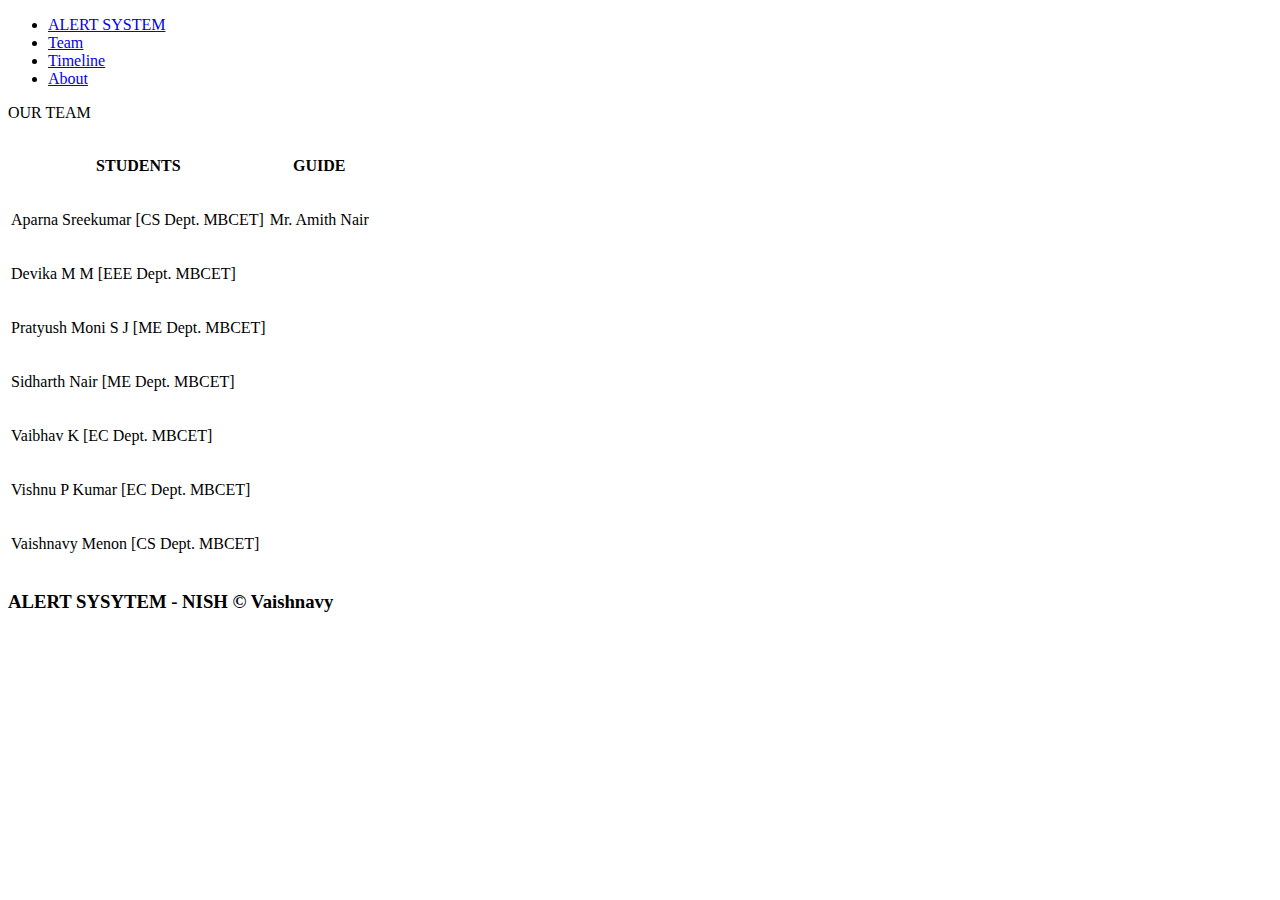
==== TEAM.html @ 33a8c9e5 "Add files via upload" ====
<!DOCTYPE html>
<html>
<head>
	<title>Alert System - NISH</title>
	<link rel="stylesheet" type="text/css" href="css/NAVBAR.css">
	<link rel="stylesheet" type="text/css" href="css/TEAM.css">
	<link rel="stylesheet" type="text/css" href="css/FOOTER1.css">
</head>
<body>
	<div class="nav-bar">
		<ul class="heading">
		
			<li class="head"><a href="index.html">ALERT SYSTEM</a></li>
			<li class="inline-last"><a href="TEAM.html" class="side">Team</a></li>
			<li class="inline"><a href="TIMELINE1.html" class="side">Timeline</a></li>
			<li class="inline"><a href="index.html" class="side">About</a></li>
		</ul>
	</div>
	<div class="container">
		<p class="headm">OUR TEAM</p>
		<table>
			<tr>
			<th><p class="he1">STUDENTS</p></th>
			<th><p class="he2">GUIDE</p></th>
			</tr>
			<tr>
			<td><p class="se1">Aparna Sreekumar [CS Dept. MBCET]</p></td>
			<td><p class="se2">Mr. Amith Nair</p></td>
			</tr>
			<tr>
			<td><p class="se1">Devika M M [EEE Dept. MBCET]</p></td>
			</tr>
			<tr>
			<td><p class="se1">Pratyush Moni S J [ME Dept. MBCET]</p></td>
			</tr>
			<tr>
			<td><p class="se1">Sidharth Nair [ME Dept. MBCET]</p></td>
			</tr>
			<tr>
			<td><p class="se1">Vaibhav K [EC Dept. MBCET]</p></td>
			</tr>
			<tr>
			<td><p class="se1">Vishnu P Kumar [EC Dept. MBCET]</p></td>
			</tr>
			<tr>
			<td><p class="se1">Vaishnavy Menon [CS Dept. MBCET]</p></td>
			</tr>
		</table>
	</div>
	<div class="footer">
		<h3>ALERT SYSYTEM - NISH &copy; Vaishnavy</h3>
	</div>
</body>
</html>
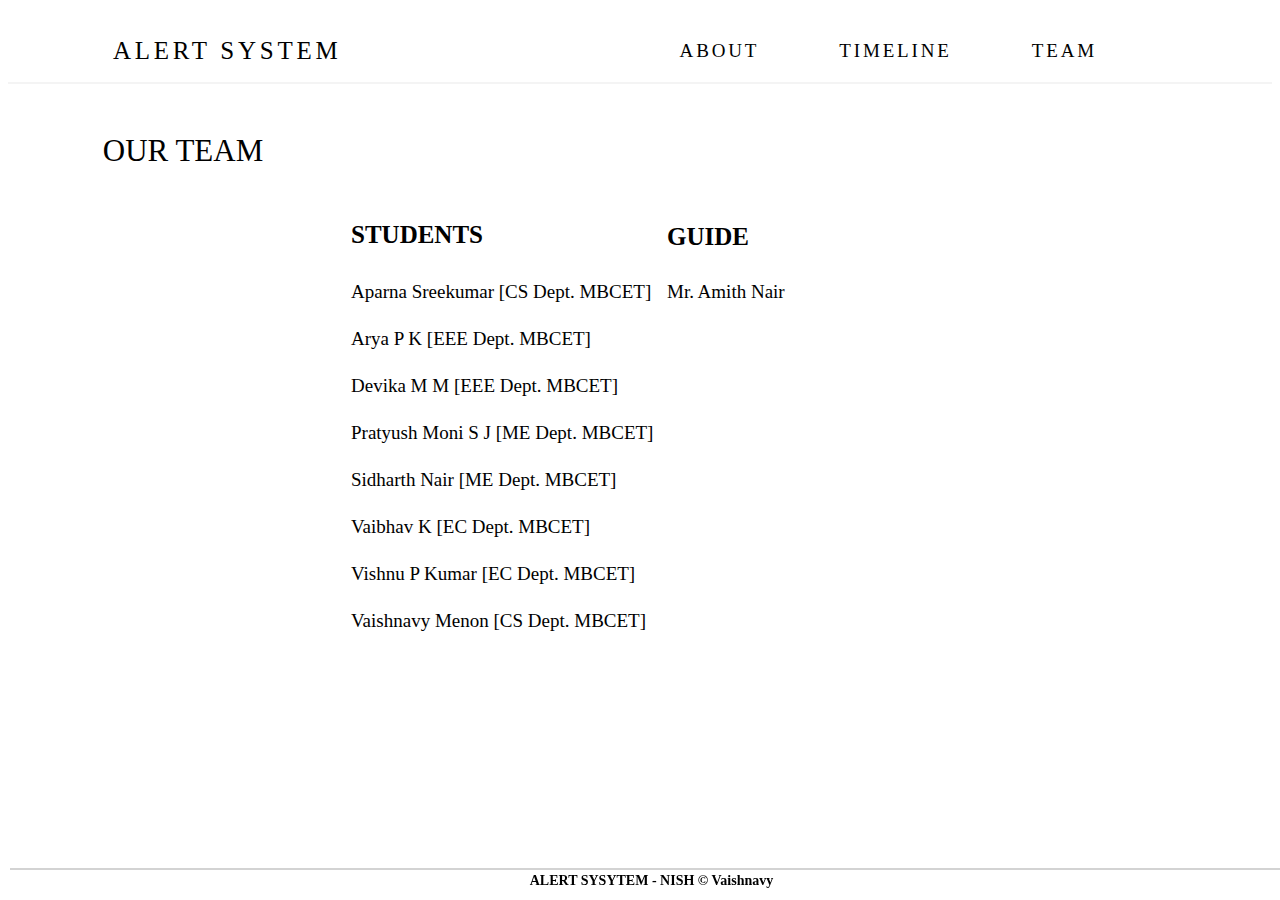
==== commit 9d8a5d9d: "Add files via upload" ====
--- a/TEAM.html
+++ b/TEAM.html
@@ -28,6 +28,9 @@
 			<td><p class="se2">Mr. Amith Nair</p></td>
 			</tr>
 			<tr>
+			<td><p class="se1">Arya P K [EEE Dept. MBCET]</p></td>
+			</tr>
+			<tr>
 			<td><p class="se1">Devika M M [EEE Dept. MBCET]</p></td>
 			</tr>
 			<tr>
--- a/css/NAVBAR.css
+++ b/css/NAVBAR.css
@@ -0,0 +1,65 @@
+*{
+	font-family:Cambria,Geneva,Calibri;	
+}
+.head{
+	float:left;
+	display:inline;
+	padding:2.5px 45px;
+	font-size:25px;	
+}
+.inline{
+	float:right;
+	display:inline-block;
+	padding-top:6px;
+	padding-bottom:10px;
+	padding-left:20px;
+	padding-right:20px;
+	font-size:19px;
+	text-transform: uppercase;
+	text-decoration: none;
+	letter-spacing: 0.15em;
+}
+.inline-last{
+	padding-right:155px;
+	padding-top:6px;
+	padding-bottom:10px;
+	padding-left:20px;
+	float:right;
+	display:inline-block;
+	font-size:19px;
+	text-transform: uppercase;
+	text-decoration: none;
+	letter-spacing: 0.15em;
+}
+.nav-bar{
+	width:100%;
+	height:10%;
+	overflow:hidden;
+	border-bottom:2px solid #f4f4f4;
+}
+a{
+  color: #000;
+  text-transform: uppercase;
+  text-decoration: none;
+  letter-spacing: 0.15em;
+  
+  display: inline-block;
+  padding: 10px 20px;
+  position: relative;
+}
+a.side:after {    
+  background: none repeat scroll 0 0 transparent;
+  bottom: 0;
+  content: "";
+  display: block;
+  height: 2.5px;
+  left: 50%;
+  position: absolute;
+  background: green;
+  transition: width 0.3s ease 0s, left 0.3s ease 0s;
+  width: 0;
+}
+a.side:hover:after { 
+  width: 100%; 
+  left: 0; 
+}--- a/css/TEAM.css
+++ b/css/TEAM.css
@@ -0,0 +1,48 @@
+
+.headm{
+	padding-left:7.5%;
+	padding-right:0px;
+	padding-bottom:3.125%;
+	padding-top:1.375%;
+	font-size:31px;
+	margin:0px;
+	margin-top:2.5%;
+}
+.he1{
+	
+	padding-left:340px;
+	padding-right:0px;
+	padding-bottom:0.0625%;
+	padding-top:0.625%;
+	font-size:25px;
+	margin-top:2px;
+}
+.se1{
+	margin-left:340px;
+	padding-right:0px;
+	padding-bottom:2px;
+	padding-top:0px;
+	font-size:19px;
+	margin-top:0px;
+}
+.he2{
+	margin-right:34.1%;
+	padding-bottom:1px;
+	padding-top:10px;
+	font-size:25px;
+	margin-top:2px;
+}
+.se2{
+	margin-right:600px;
+	padding-bottom:2px;
+	padding-top:0px;
+	font-size:19px;
+	margin-top:0px;
+}
+table{
+	text-align:left;
+	margin:0px;
+	padding:0px;
+	width:110%;
+}
+
--- a/css/FOOTER1.css
+++ b/css/FOOTER1.css
@@ -0,0 +1,21 @@
+.footer{
+	bottom:0;
+	position:fixed;
+	width:100%;
+	text-align:center;
+	padding:2px ;
+	height:25px;
+	border-top:2.5px solid #D3D3D3;
+	margin:1.5px;
+}
+h3{
+	font-size:14px;
+	margin-bottom:2px;
+	padding-bottom:0px;
+	margin-top:1px;
+}
+h4{
+	font-size:12px;
+	margin-top:0px;
+	padding-top:0px;
+}